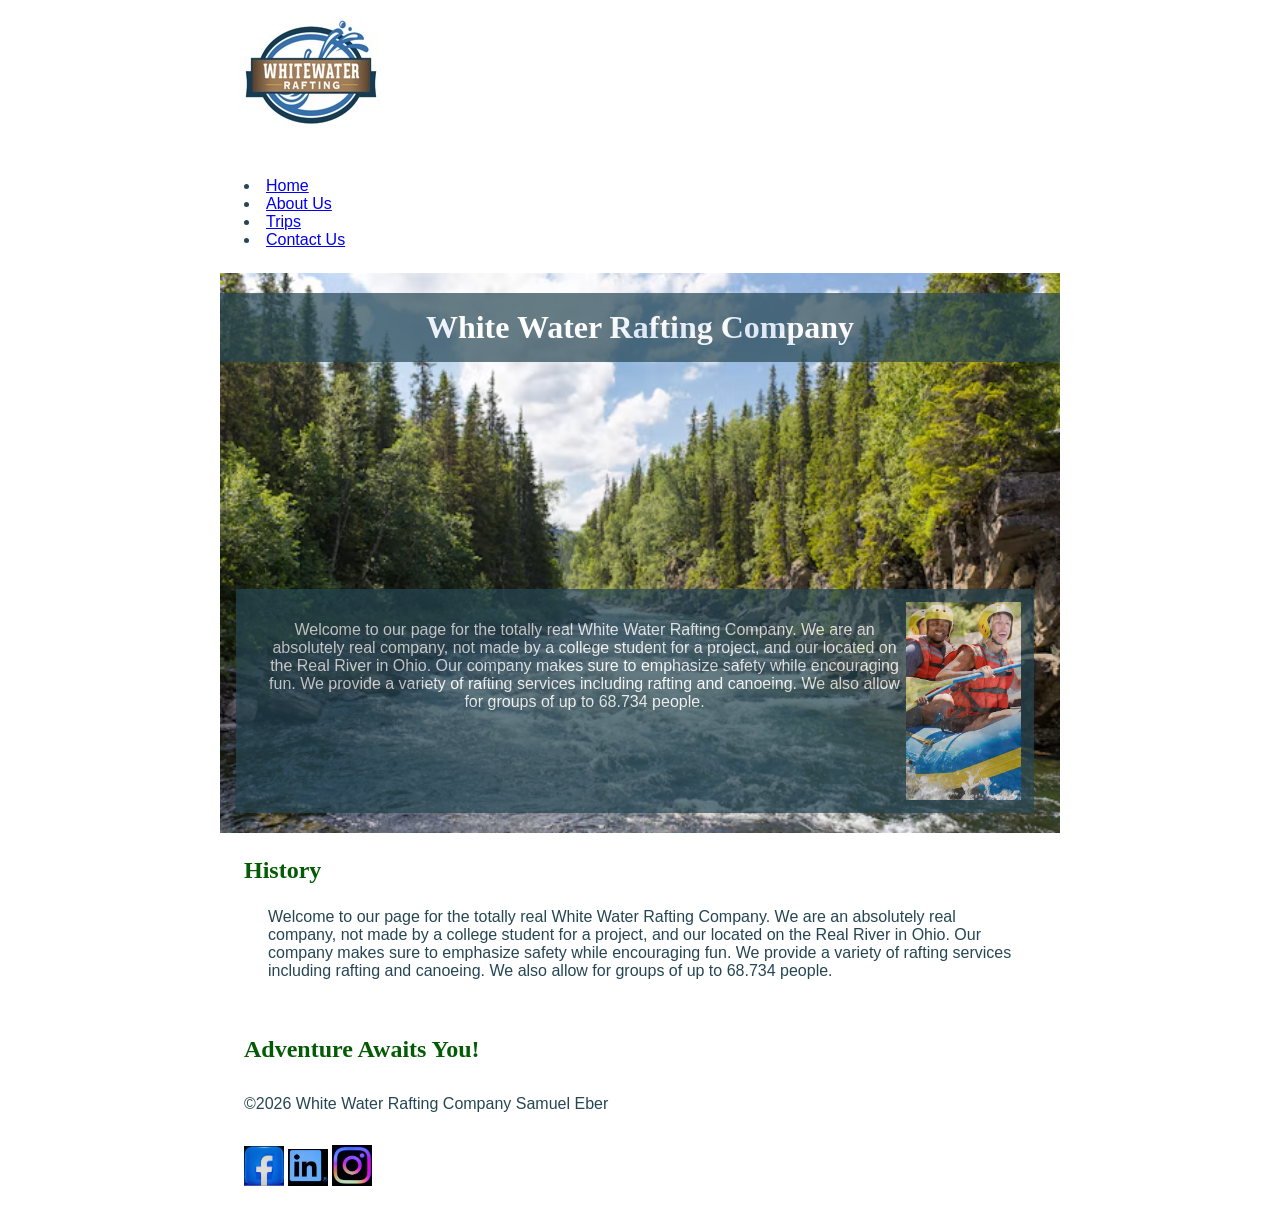
==== wwr/about.html @ 9a2bc5e7 "Removed comment to see if css could be acessed now." ====
<!DOCTYPE html>
<html lang="en-US">

<head>
    <meta charset="UTF-8">
    <meta name="viewport" content="width=device-width, initial-scale=1.0">
    <title>White Water Rafting Company | Samuel Eber | WDD 130</title>
    <meta name="description" content="This is a website for a fake White Water Rafting Company. This was made by Samuel Eber for a College Project at BYU for his WWD 130 Web Fundamentals class">
    <meta name="author" content="Samuel Eber">
    <link rel="stylesheet" href="styles/rafting.css">
</head>

<body>
    <header>
        <img src="images/wwr-logo.jpg" alt="Our company logo.">
        <nav>
            <li><a href="index.html">Home</a></li>
            <li><a href="about.html">About Us</a></li>
            <li><a href="trips.html">Trips</a></li>
            <li><a href="contact.html">Contact Us</a></li>
        </nav>
    </header>
    <main>
        <div class="hero">
            <img src="images/river-background.jpg" alt="A background image of a beautiful river with trees on either side.">
            <h1>White Water Rafting Company</h1>
            <article>
                <img src="images/happy-customer.jpg" alt="An image of a happy family enjoying the rafting experience.">
                <p>
                    Welcome to our page for the totally real White Water Rafting Company. We are an absolutely real company, not made by a college student for a project, and our located on the Real River in Ohio. Our company makes sure to emphasize safety while encouraging fun. We provide a variety of rafting services including rafting and canoeing. We also allow for groups of up to 68.734 people.
                </p>
            </article>
        </div>
        <section>
            <h2>History</h2>
            <p>
                Welcome to our page for the totally real White Water Rafting Company. We are an absolutely real company, not made by a college student for a project, and our located on the Real River in Ohio. Our company makes sure to emphasize safety while encouraging fun. We provide a variety of rafting services including rafting and canoeing. We also allow for groups of up to 68.734 people.
            </p>
        </section>
        <section>
            <h2>Adventure Awaits You!</h2>
        </section>
    </main>
    <footer>
        <p>
            ©2026 White Water Rafting Company Samuel Eber
        </p>
        <nav class="socialmedia">
            <a href="https://facebook.com">
                <img src="images/facebook-icon.jpg" alt="Facebook Icon">
            </a>
            <a href="https://linkedin.com">
                <img src="images/linkedin-icon.jpg" alt="LinkedIn Icon">
            </a>
            <a href="https://instagram.com">
                <img src="images/instagram-icon.jpg" alt="Instagram Icon">
            </a>
        </nav>
    </footer>
</body>

</html>
---- wwr/styles/rafting.css ----
:root {
    --primary-color: #055a05;
    --secondary-color: #f4a261;
    --accent1-color: #264653;
    --accent2-color: #e9c46a;
    --heading-font: "Times New Roman", "Georgia", serif;
    --body-font: Arial, Helvetica, sans-serif;
}

* {
    margin: 0;
    padding: 0;
    box-sizing: border-box;
}

body {
    font-family: var(--body-font);
    color: var(--accent1-color);
}

header,
main,
footer {
    width: 840px;
    margin: 0 auto;
}

h1,
h2 {
    font-family: var(--heading-font);
    color: var(--primary-color);
}

nav,
p,
section,
article {
    margin: 16px;
    padding: 8px;
}

.socialmedia a {
    text-decoration: none;
}

.hero {
    position: relative;
}

.hero img {
    display: block;
    width: 100%;
    height: auto;
}

h1 {
    position: absolute;
    top: 20px;
    width: 100%;
    padding: 16px;
    text-align: center;
    opacity: 0.7;
    background-color: var(--accent1-color);
    color: #fff;
}

article {
    position: absolute;
    top: 300px;
    width: 95%;
    text-align: center;
    opacity: 0.7;
    background-color: var(--accent1-color);
    color: #fff;
}

.hero article img {
    float: right;
    width: 125px;
    padding: 5px;
}

.socialmedia img {
    width: 5%;
    height: auto;
}
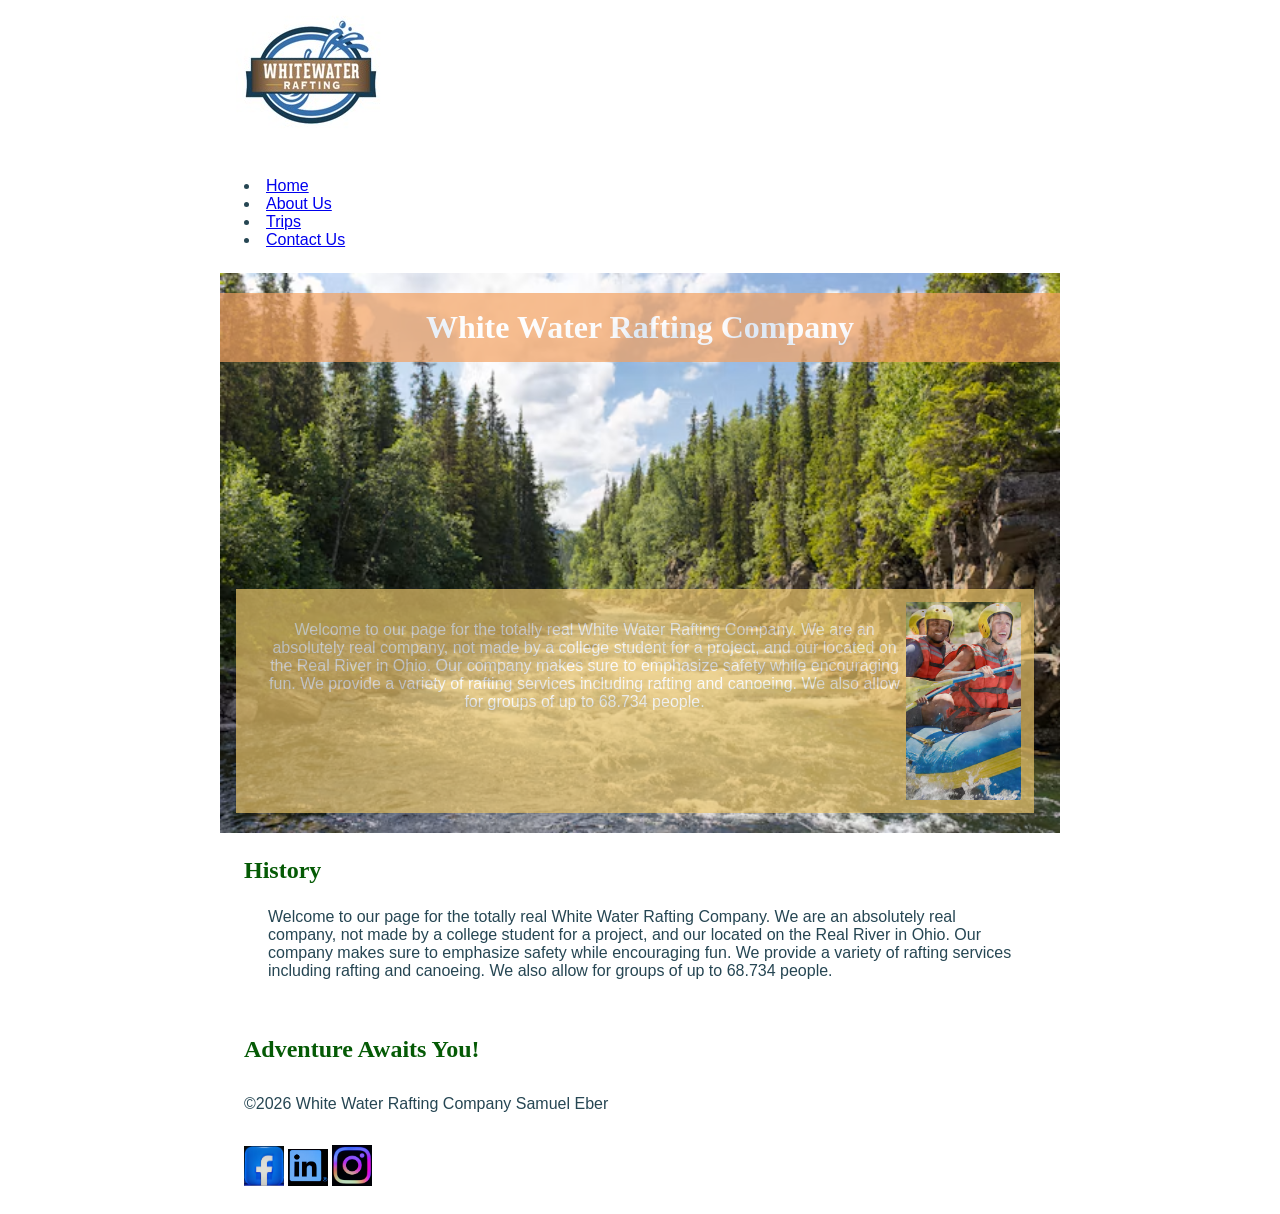
==== commit f91c26f1: "Fixed images, colors used, and title" ====
--- a/wwr/about.html
+++ b/wwr/about.html
@@ -4,7 +4,7 @@
 <head>
     <meta charset="UTF-8">
     <meta name="viewport" content="width=device-width, initial-scale=1.0">
-    <title>White Water Rafting Company | Samuel Eber | WDD 130</title>
+    <title> About Us | White Water Rafting Company | Samuel Eber | WDD 130</title>
     <meta name="description" content="This is a website for a fake White Water Rafting Company. This was made by Samuel Eber for a College Project at BYU for his WWD 130 Web Fundamentals class">
     <meta name="author" content="Samuel Eber">
     <link rel="stylesheet" href="styles/rafting.css">
@@ -22,10 +22,10 @@
     </header>
     <main>
         <div class="hero">
-            <img src="images/river-background.jpg" alt="A background image of a beautiful river with trees on either side.">
+            <img src="images/river-background.jpg" alt="A beautiful river with trees on either side.">
             <h1>White Water Rafting Company</h1>
             <article>
-                <img src="images/happy-customer.jpg" alt="An image of a happy family enjoying the rafting experience.">
+                <img src="images/happy-customer.jpg" alt="A happy family enjoying the rafting experience.">
                 <p>
                     Welcome to our page for the totally real White Water Rafting Company. We are an absolutely real company, not made by a college student for a project, and our located on the Real River in Ohio. Our company makes sure to emphasize safety while encouraging fun. We provide a variety of rafting services including rafting and canoeing. We also allow for groups of up to 68.734 people.
                 </p>
--- a/wwr/styles/rafting.css
+++ b/wwr/styles/rafting.css
@@ -60,17 +60,17 @@
     padding: 16px;
     text-align: center;
     opacity: 0.7;
-    background-color: var(--accent1-color);
+    background-color: var(--secondary-color);
     color: #fff;
 }
 
-article {
+.hero article {
     position: absolute;
     top: 300px;
     width: 95%;
     text-align: center;
     opacity: 0.7;
-    background-color: var(--accent1-color);
+    background-color: var(--accent2-color);
     color: #fff;
 }
 
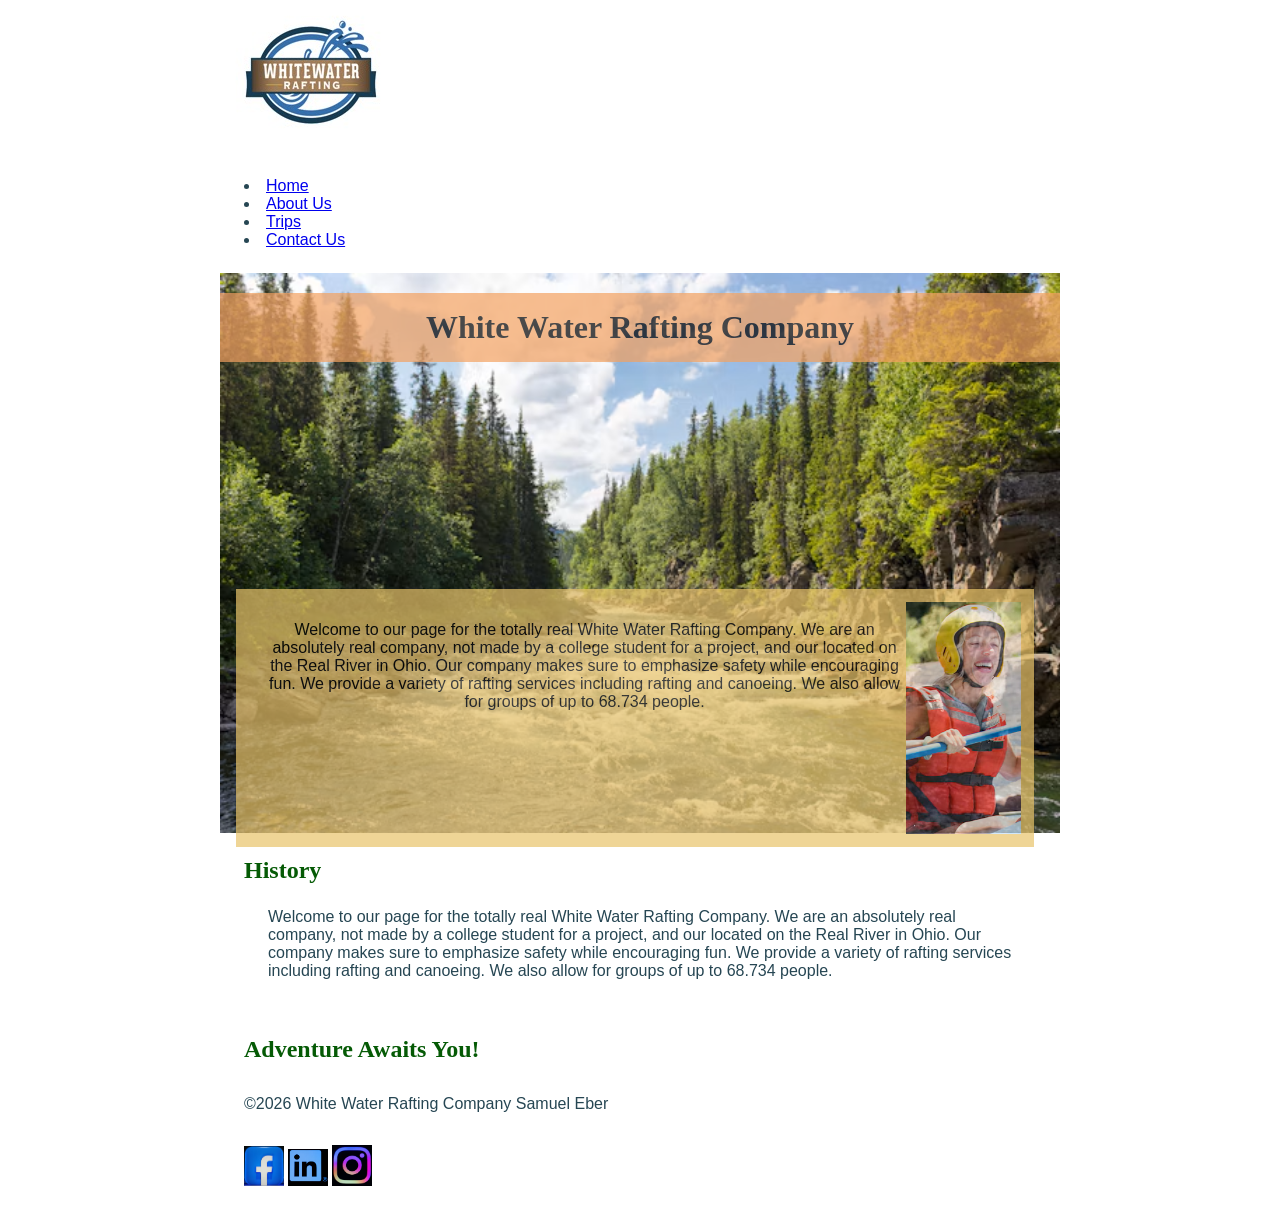
==== commit d6724fa6: "Fixed image size." ====
--- a/wwr/about.html
+++ b/wwr/about.html
@@ -25,7 +25,7 @@
             <img src="images/river-background.jpg" alt="A beautiful river with trees on either side.">
             <h1>White Water Rafting Company</h1>
             <article>
-                <img src="images/happy-customer.jpg" alt="A happy family enjoying the rafting experience.">
+                <img src="images/happy-customer.jpg" alt="A happy customer enjoying the rafting experience.">
                 <p>
                     Welcome to our page for the totally real White Water Rafting Company. We are an absolutely real company, not made by a college student for a project, and our located on the Real River in Ohio. Our company makes sure to emphasize safety while encouraging fun. We provide a variety of rafting services including rafting and canoeing. We also allow for groups of up to 68.734 people.
                 </p>
--- a/wwr/styles/rafting.css
+++ b/wwr/styles/rafting.css
@@ -61,7 +61,7 @@
     text-align: center;
     opacity: 0.7;
     background-color: var(--secondary-color);
-    color: #fff;
+    color: black;
 }
 
 .hero article {
@@ -71,7 +71,7 @@
     text-align: center;
     opacity: 0.7;
     background-color: var(--accent2-color);
-    color: #fff;
+    color: black;
 }
 
 .hero article img {
